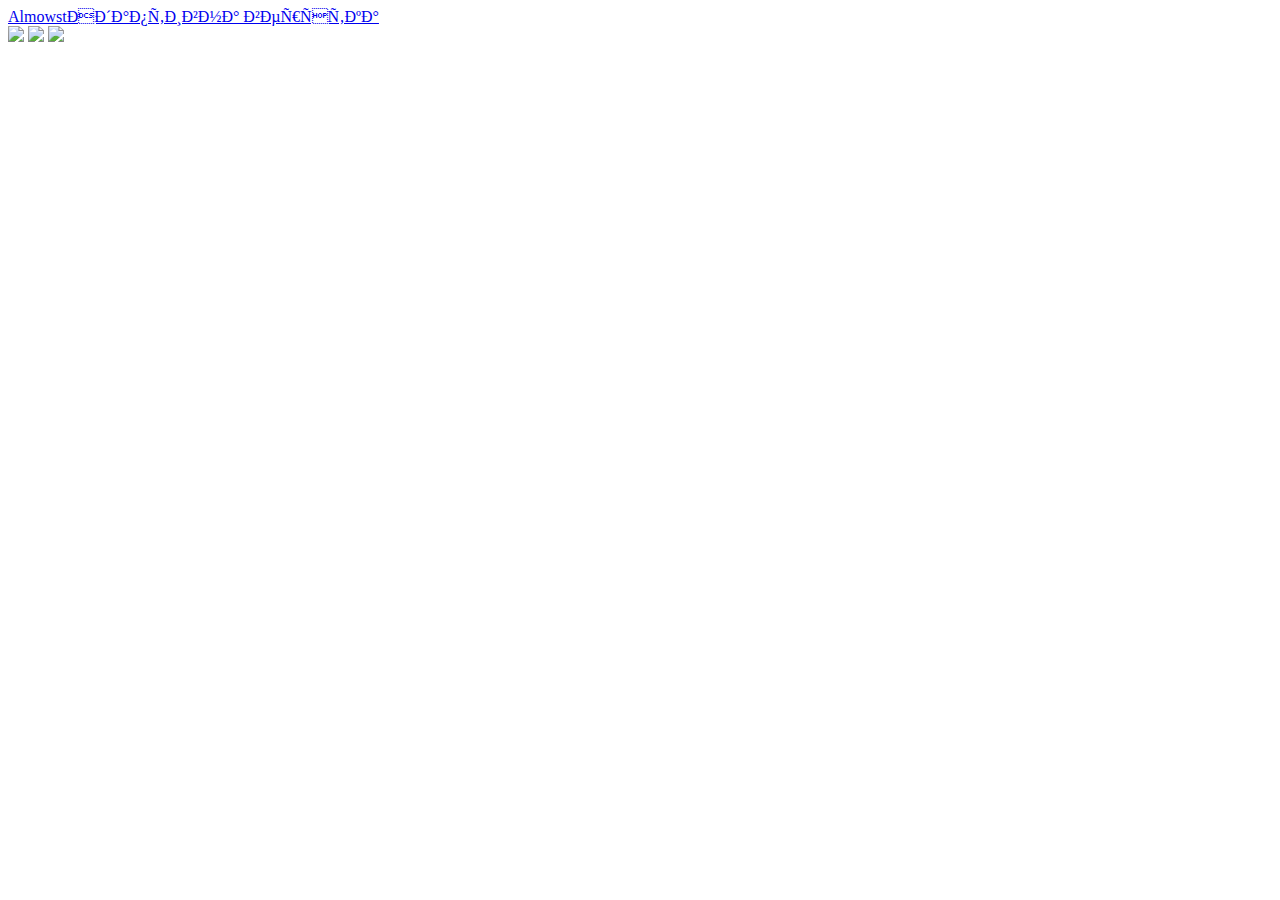
==== index.html @ 157f8c6f "Rename README.md to index.html" ====
<!DOCTYPE html>
 <html>
   <head>
   	 <meta charset="UTF-7">
   	 <title>index.html</title>
   	 <link rel="stylesheet" href="css/style.css">
   	 <link href="https://fonts.googleapis.com/css?family=Shrikhand" rel="stylesheet">
   </head>
    <body>
       <header id="content">
       	<a class="p1" href="/">AlmowstАдаптивна верстка</a>
       	<div>
       	<img id="logo" class="d" src="feed/logo.jpg"></img>
       	<img id="logo" src="feed/logo.jpg"></img>
       	<img id="logo" src="feed/logo.jpg"></img>
        </div>
       </header>
    </body>
</html>
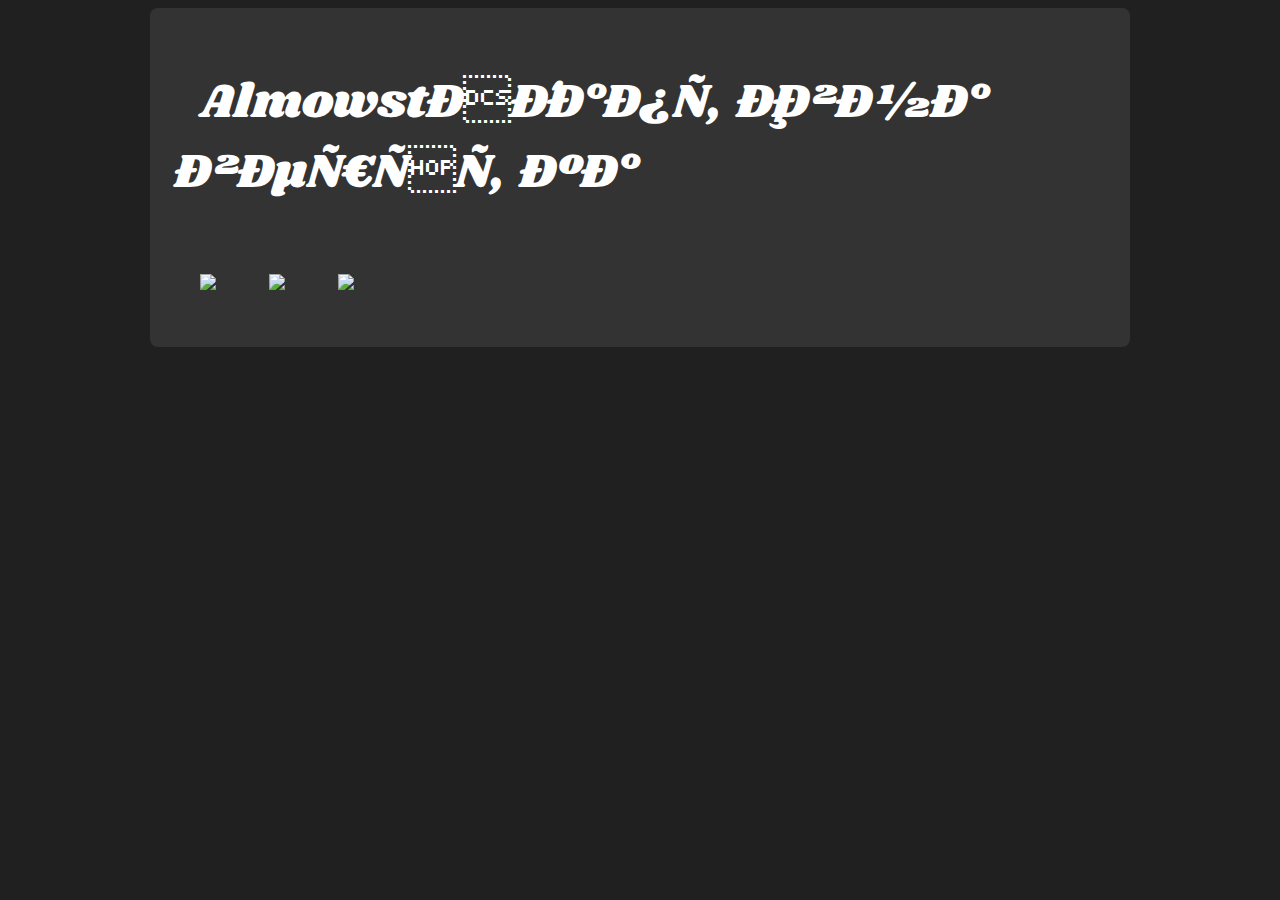
==== commit b18c7cd8: "Update index.html" ====
--- a/index.html
+++ b/index.html
@@ -3,7 +3,7 @@
    <head>
    	 <meta charset="UTF-7">
    	 <title>index.html</title>
-   	 <link rel="stylesheet" href="css/style.css">
+   	 <link rel="stylesheet" href="style.css">
    	 <link href="https://fonts.googleapis.com/css?family=Shrikhand" rel="stylesheet">
    </head>
     <body>
@@ -11,8 +11,8 @@
        	<a class="p1" href="/">AlmowstАдаптивна верстка</a>
        	<div>
        	<img id="logo" class="d" src="feed/logo.jpg"></img>
-       	<img id="logo" src="feed/logo.jpg"></img>
-       	<img id="logo" src="feed/logo.jpg"></img>
+       	<img id="logo" src="logo.png"></img>
+       	<img id="logo" src="logo.png"></img>
         </div>
        </header>
     </body>
--- a/style.css
+++ b/style.css
@@ -0,0 +1,19 @@
+body{
+	background:#202020;
+	text-decoration:none;
+	font-family: 'Shrikhand', cursive;
+
+}
+#content,.content{-webkit-border-radius:8px;-moz-border-radius:8px;border-radius:8px;width:930px;margin:6px auto 10px auto;padding:60px 25px 20px;position:relative;background:#333;color:#bbb}
+#logo{
+-webkit-border-radius:8px;-moz-border-radius:8px;border-radius:8px;width:95%;margin:6px auto 10px auto;padding:60px 25px 20px;position:relative;
+}
+.p1{margin:6px auto 10px auto;padding:60px 25px 20px;position:relative;
+	color: #ffffff;
+	font-size: 300%;
+	text-decoration:none;
+
+}
+.d{
+	float:center;
+}
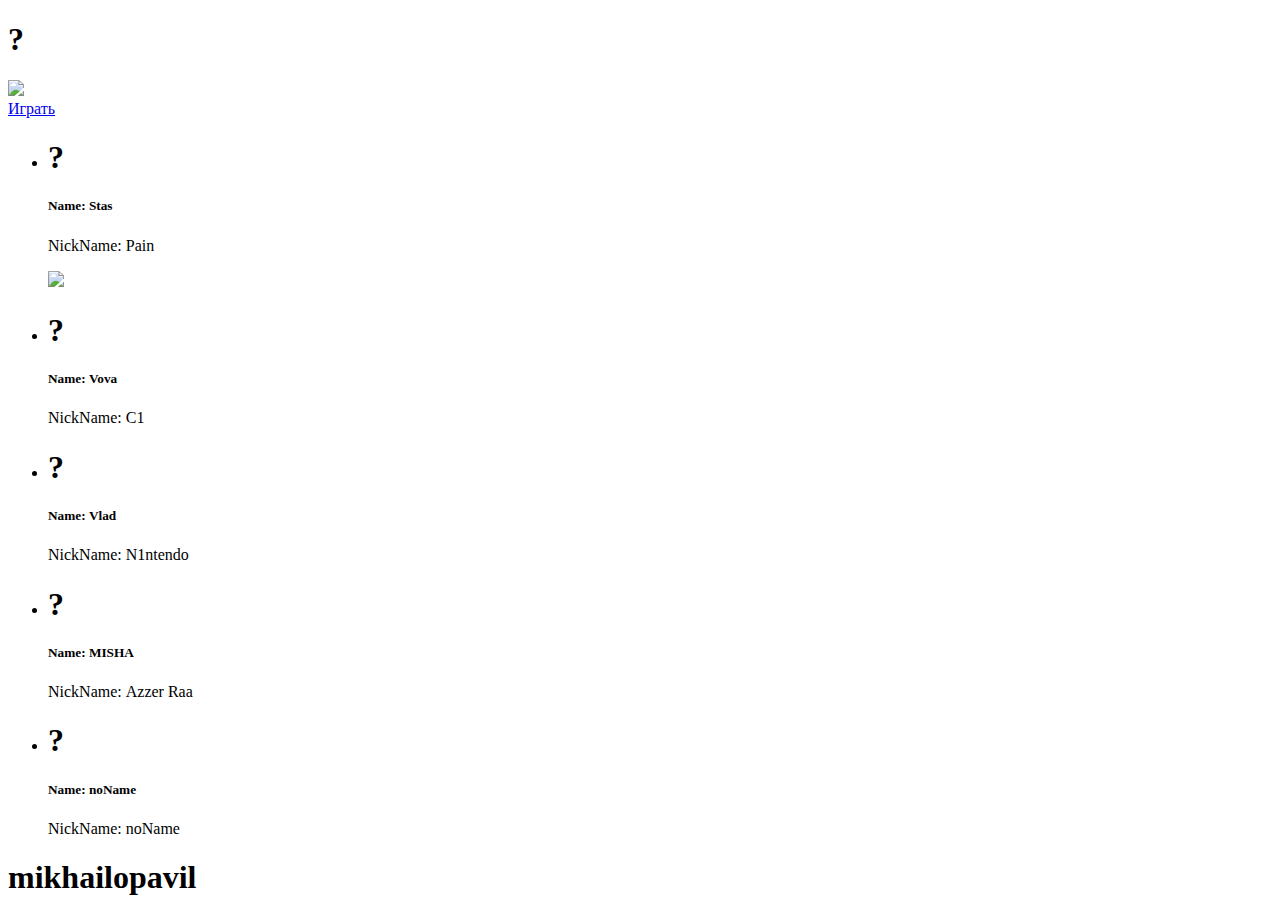
==== commit 764ad6c3: "Create index.html" ====
--- a/index.html
+++ b/index.html
@@ -1,19 +1,117 @@
-<!DOCTYPE html>
- <html>
-   <head>
-   	 <meta charset="UTF-7">
-   	 <title>index.html</title>
-   	 <link rel="stylesheet" href="style.css">
-   	 <link href="https://fonts.googleapis.com/css?family=Shrikhand" rel="stylesheet">
-   </head>
-    <body>
-       <header id="content">
-       	<a class="p1" href="/">AlmowstАдаптивна верстка</a>
-       	<div>
-       	<img id="logo" class="d" src="feed/logo.jpg"></img>
-       	<img id="logo" src="logo.png"></img>
-       	<img id="logo" src="logo.png"></img>
-        </div>
-       </header>
-    </body>
+<!DOCTYPE HTML>
+<html>
+	<head>
+	<meta charset="utf-8">
+	<title>OddZona</title>
+	<link rel="stylesheet" href="css/phone_style.css">
+	<link src="" rel="stylesheet">
+	</head>
+ <body>
+ <div>
+<h1 class="text">?</h1>
+ </div>
+   <div>
+       <img class="img1" src="img/mossawi_519615482775_20180410163607_1743544177491.jpg"></img>
+	     <div  class="cont">
+		   <div  class="cont-text-play">
+		   		      <a href="play.html" class="contact">Играть</a> 
+		   </div>
+		 </div>
+		     <div>
+		 <div  class="cont-text-pleyer-info">
+		   </div>
+ <div class="data_player_1">
+   <div id="wrapper">
+	<div>
+		<ul id="bar">
+			<li id="ipod">
+				<div class="bottom">
+			<h1 class="text1">?</h1>
+			<div id="informat" class="infobox">
+						<h5>Name:&nbsp;Stas</h5>
+						<p>NickName:&nbsp;Pain</p>
+						<div class="top">
+						   <img id="informat1" class="toop1 " src="img/toop.png" ></img>
+						     </div>
+					</div>
+				</div>
+			</li>
+		</ul>
+	</div>
+</div>
+</div>
+ <div class="data_player_2">
+   <div id="wrapper">
+	<div>
+		<ul id="bar">
+			<li id="ipod">
+				<div class="bottom">
+			<h1 class="text2">?</h1>
+			<div id="informat" class="infobox">
+						<h5>Name:&nbsp;Vova</h5>
+						<p>NickName:&nbsp;C1</p>
+					</div>
+				</div>
+			</li>
+		</ul>
+	</div>
+</div>
+</div>
+ <div class="data_player_3">
+   <div id="wrapper">
+	<div>
+		<ul id="bar">
+			<li id="ipod">
+				<div class="bottom">
+			<h1 class="text3">?</h1>
+			<div id="informat" class="infobox">
+						<h5>Name:&nbsp;Vlad</h5>
+						<p>NickName:&nbsp;N1ntendo</p>
+					</div>
+				</div>
+			</li>
+		</ul>
+	</div>
+</div>
+</div>
+ <div class="data_player_4">
+   <div id="wrapper">
+	<div>
+		<ul id="bar">
+			<li id="ipod">
+				<div class="bottom">
+			<h1 class="text3">?</h1>
+			<div id="informat" class="infobox">
+						<h5>Name:&nbsp;MISHA</h5>
+						<p>NickName:&nbsp;Azzer&nbsp;Raa</p>
+					</div>
+				</div>
+			</li>
+		</ul>
+	</div>
+</div>
+</div>
+ <div class="data_player_5">
+   <div id="wrapper">
+	<div>
+		<ul id="bar">
+			<li id="ipod">
+				<div class="bottom">
+			<h1 class="text3">?</h1>
+			<div id="informat" class="infobox">
+						<h5>Name:&nbsp;noName</h5>
+						<p>NickName:&nbsp;noName</p>
+					</div>
+				</div>
+			</li>
+		</ul>
+	</div>
+</div>
+</div>
+<div id="insta">
+<div style="insta_misha">
+<h1 style="insta_misha">mikhailopavil</h1>
+</div>
+</div>
+ </body>
 </html>
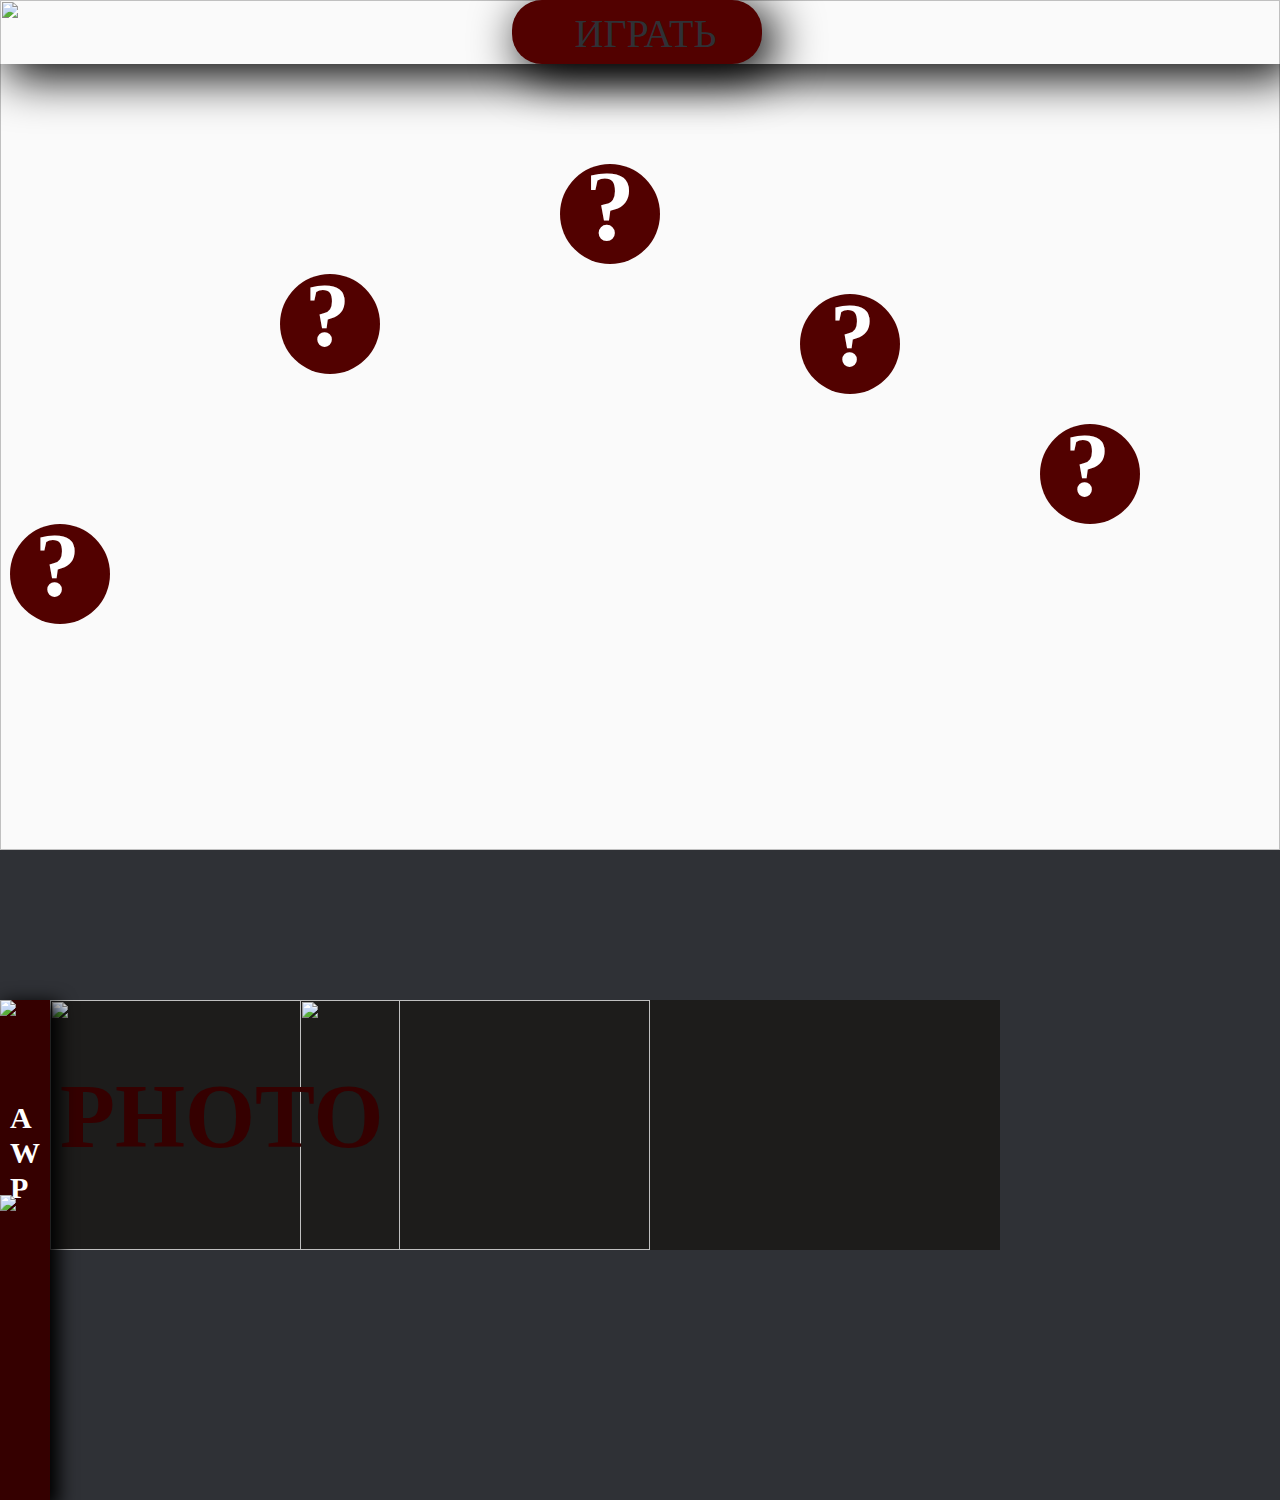
==== commit 77a1d9cc: "Update index.html" ====
--- a/index.html
+++ b/index.html
@@ -3,23 +3,28 @@
 	<head>
 	<meta charset="utf-8">
 	<title>OddZona</title>
-	<link rel="stylesheet" href="css/phone_style.css">
-	<link src="" rel="stylesheet">
+	<link rel="stylesheet" href="style.css">
+	<link rel="stylesheet" href="opoe.css">
+	<link rel="stylesheet" href="style_down_player.css">
 	</head>
  <body>
  <div>
-<h1 class="text">?</h1>
+<div class="opoe1"></div>
  </div>
    <div>
-       <img class="img1" src="img/mossawi_519615482775_20180410163607_1743544177491.jpg"></img>
+  
+       <img class="img1" src="mossawi_519615482775_20180410163607_1743544177491.jpg"></img>
+	   <div class="opoe1"></div>
 	     <div  class="cont">
 		   <div  class="cont-text-play">
 		   		      <a href="play.html" class="contact">Играть</a> 
+					  
 		   </div>
 		 </div>
-		     <div>
+		     
 		 <div  class="cont-text-pleyer-info">
-		   </div>
+		  
+		   
  <div class="data_player_1">
    <div id="wrapper">
 	<div>
@@ -31,7 +36,7 @@
 						<h5>Name:&nbsp;Stas</h5>
 						<p>NickName:&nbsp;Pain</p>
 						<div class="top">
-						   <img id="informat1" class="toop1 " src="img/toop.png" ></img>
+						   <img id="informat1" class="toop1 " src="toop.png" ></img>
 						     </div>
 					</div>
 				</div>
@@ -40,6 +45,7 @@
 	</div>
 </div>
 </div>
+
  <div class="data_player_2">
    <div id="wrapper">
 	<div>
@@ -57,6 +63,7 @@
 	</div>
 </div>
 </div>
+
  <div class="data_player_3">
    <div id="wrapper">
 	<div>
@@ -74,6 +81,7 @@
 	</div>
 </div>
 </div>
+
  <div class="data_player_4">
    <div id="wrapper">
 	<div>
@@ -91,6 +99,7 @@
 	</div>
 </div>
 </div>
+
  <div class="data_player_5">
    <div id="wrapper">
 	<div>
@@ -108,10 +117,35 @@
 	</div>
 </div>
 </div>
-<div id="insta">
-<div style="insta_misha">
-<h1 style="insta_misha">mikhailopavil</h1>
 </div>
-</div>
- </body>
+
+
+
+      <div class="lord_home">  
+         <div id="open_lord_1">
+		   <img class="lord_1" id="black_bord" src="lord1-black.png"></img>
+		      <h1 class="text-photo1-1">PHOTO</h1>
+		        <div class="informat1">
+			      <img class="lord_1" src="lord1.png"></img>
+			        <img  class="lord_3_photo" src="im578x383-yanik_spiegel.png"></img>
+            </div>
+		  </div>
+		  
+    <div id="open_lord_2">                           
+         <img class="lord_1-2" id="black_bord_down" src="lord1.png"> </img>
+		     <div class="intop">
+		        <h1 class="text-dk1-1" id="black_bord_down">Dead/Kill</h1>
+		           </div>
+								
+		     <div class="lord_2">
+				<img class="lord_2_polosa_2" src="lord3.png"></img>
+				   <div class="text_AWP">
+				     <h1 class="text_Awp1_A">A</h1>
+				     <h1 class="text_Awp2_W">W</h1>
+				     <h1 class="text_Awp3_P">P</h1>
+				       </div>
+				         <img class="lord_2_polosa_1" src="lord1-1.png"></img>
+				           </div>  
+                             </div>
+   </body>
 </html>
--- a/style.css
+++ b/style.css
@@ -0,0 +1,225 @@
+body {
+  font-family: "DIST Inking Regular", serif;
+  font-weight: 400;
+  font-size: 14px;
+  line-height: 1.7;
+  color: #666666;
+  background: #2f3136;
+  overflow-x: hidden;
+  overflow: hidden;
+}
+@font-face {
+  font-family: 'DIST Inking Regular';
+  src: url("../fonts/11610.ttf?srf3rx") format("truetype");
+  font-weight: normal;
+  font-style: normal;
+}
+a{
+	  color: #666666;
+	text-decoration: none;
+}
+.contact:hover { color: #90bcd0; }
+
+.img1 {
+width: 1280px;
+height: 850px;
+position: absolute;
+left: 0px;
+top: 0px;
+background-color:#fafafa;
+border-radius: 0px;
+}
+.cont{
+width: 100%;
+height: 64px;
+position: absolute;
+left: 0px;
+top: 0px;
+background-color:eee;
+border-radius: 0px;
+box-shadow: 10px 10px 48px 3px #000000;
+}
+  .img1 {
+ width: 100%;
+height: 850px;
+ }
+.cont-text-play {
+width: 250px;
+height: 100%;
+position: absolute;
+left: 40%;
+top: 0px;
+background-color:#520100;
+border-radius: 30px;
+box-shadow: 10px 10px 48px 3px #000000;
+}
+.text{
+	font-family: "DIST Inking Regular";
+	position:absolute ;
+	color:#ffffff;
+	left: 730px;
+    top: 250px;
+	font-size: 100px;
+}
+.text1{
+	font-family: "DIST Inking Regular";
+	position:absolute ;
+	color:#ffffff;
+	left: 25px;
+    top: -110px;
+	font-size: 100px;
+}
+.text2{
+	font-family: "DIST Inking Regular";
+	position:absolute ;
+	color:#ffffff;
+	left: 30px;
+    top: -95px;
+	font-size: 90px;
+}
+.text3{
+	font-family: "DIST Inking Regular";
+	position:absolute ;
+	color:#ffffff;
+	left: 25px;
+    top: -95px;
+	font-size: 90px;
+}
+.data_player_1{
+	position:absolute;
+	left:520px;
+	top:150px;
+}
+.data_player_2{
+	position:absolute;
+	left:760px;
+	top:280px;
+}
+.data_player_3{
+	position:absolute;
+	left:240px;
+	top:260px;
+}
+.data_player_4{
+	position:absolute;
+	left:-30px;
+	top:510px;
+}
+.data_player_5{
+	position:absolute;
+	left:1000px;
+	top:410px;
+}
+#started{
+
+  	font-family: "DIST Inking Regular";
+	position:absolute ;
+	color:#213444;
+	left: 730px;
+    top: -100px;
+	font-size: 70px;
+}
+
+#informat{
+	font-family: "DIST Inking Regular";
+	position:absolute ;
+	color:#ffffff;
+	left: 80px;
+    top: -20px;
+	font-size: 20px;
+}
+#phone_number{
+  	font-family: "DIST Inking Regular";
+	position:absolute ;
+	color:#213444;
+	left: 630px;
+    top: 200px;
+	font-size: 40px;
+}
+.dion{
+	color: #666666;
+	}
+.toop1{
+width: 80px;
+height: 80px;
+position: absolute;
+left: 190px;
+top: 30px;
+background-color:#00000000;
+border-radius: 100px;
+}
+#vk_number{
+  	font-family: "DIST Inking Regular";
+	position:absolute ;
+	color:#213444;
+	left: 650px;
+    top: 250px;
+	font-size: 40px;
+}
+.contact {
+	position: absolute;
+	text-transform: uppercase;
+	font-size: 40px;
+	vertical-align: top;
+	left: 25%;
+    top: 0%;
+	color: #2f3136;
+}
+#black_bord{
+	z-index: 0;
+}
+#black_bord_down{
+	z-index: -2;
+}
+#black_bord_up{
+	z-index: -1;
+}
+#bar { list-style:none;  }
+#bar li { }
+
+#bar li div.bottom { position:relative; margin:5px 0; width:100px;
+	height:100px; -moz-border-radius: 100px/100px; -webkit-border-radius: 100px 100px; border-radius: 100px/100px;
+	background:-moz-linear-gradient(-90deg, #97a7a9, #b8cbcd); background:-webkit-gradient(linear, 0 top, 0 bottom, from(#520100), to(#520100));
+	-webkit-transition-property: width;
+	-webkit-transition-duration: 2000ms;
+}
+#ipod div.top  { z-index:35; }
+#ipod div.bottom  { z-index:34; height:250px; }
+#ipod:hover div.top  { z-index:995; background-color:#520100; margin-left:470px; }
+#ipod:hover div.bottom  { z-index:994; background-color:#520100; width:410px;
+background:-moz-linear-gradient(-90deg, #520100, #520100); background:-webkit-gradient(linear, 0 top, 0 bottom, from(#520100), to(#520100));
+	-webkit-transition-property: width;
+	-webkit-transition-duration: 2000ms;}
+
+
+
+#informat {color:#52010000;
+    -webkit-transition-duration: 2000ms; }
+#informat:hover  {color:#ffffff;
+	-webkit-transition-duration: 2000ms; }
+
+#informat1 {opacity: 0;
+   -webkit-transition-duration: 500ms; }
+#informat1:hover  {opacity: 1;
+	-webkit-transition-duration: 500ms; }
+
+#informat3 {opacity: 1;
+   -webkit-transition-duration: 500ms; }
+#informat3:hover  {opacity: 0;
+	-webkit-transition-duration: 500ms; }
+
+.informat1 {opacity: 0;
+   -webkit-transition-duration: 500ms; }
+.informat1:hover  {opacity: 1;
+	-webkit-transition-duration: 500ms; }
+
+
+#informat2 {opacity: 1;
+   -webkit-transition-duration: 500ms; }
+#informat2:hover  {opacity: 0;
+	-webkit-transition-duration: 500ms; }
+	
+#informat33 {    z-index: -3;
+   -webkit-transition-duration: 500ms; }
+#informat33:hover  {    z-index: 1;
+	-webkit-transition-duration: 500ms; }
--- a/opoe.css
+++ b/opoe.css
@@ -0,0 +1,7 @@
+.opoe1{
+	width:0px;
+	height:0px;
+	border-bottom:100px solid black;
+	border-left:50px transparent;
+	border-right:50px transparent;
+}
--- a/style_down_player.css
+++ b/style_down_player.css
@@ -0,0 +1,118 @@
+@font-face {
+  font-family: 'DIST Inking Regular';
+  src: url("../fonts/11610.ttf?srf3rx") format("truetype");
+  font-weight: normal;
+  font-style: normal;
+}
+.lord_home{
+width: 1000px;
+height: 250px;
+position: absolute;
+left: 0px;
+top: 1000px;
+background-color:#1d1c1b;
+z-index: -2;
+}
+.lord_1{
+	position: absolute;
+width: 350px;
+height: 250px;
+top: 0px;
+left: 0px;
+}
+.lord_1-2{
+	position: absolute;
+width: 350px;
+height: 250px;
+top: 0px;
+left: 300px;
+z-index: -2;
+}
+.lord_1-2-3{
+	position: absolute;
+width: 350px;
+height: 250px;
+top: 0px;
+left: -50px;
+z-index: -1;
+}
+.lord_2{
+position: absolute;
+width: 50px;
+height: 500px;
+background-color:#350000;
+box-shadow: 6px 5px 18px 3px #000000;
+}
+.lord_3_photo{
+position: absolute;
+width: 220px;
+height: 220px;
+left: 13px;
+top: 15px;
+background-color:#ffffff;
+border-radius: 200px;
+box-shadow: 6px 5px 18px 3px #000000;
+}
+.lord_2_polosa_1{
+	position: absolute;
+left: 0px;
+top: 195px;
+}
+.text_AWP{
+	position: absolute;
+	top: 90px;
+	left: 10px;
+  font-size: 15px;
+  line-height: 0.5;
+  color: #ffffff;
+}
+.text-photo1-1{
+	position: absolute;
+	top: -20px;
+  left: 10px;
+  font-size: 90px;
+  color: #350000;
+}
+.text-dk1-1{
+		position: absolute;
+	top: 75px;
+  left: 95px;
+  font-size: 30px;
+	color:#1d1c1b;
+	z-index: 1;
+}
+.text-dk1-2{
+		position: absolute;
+	top: 75px;
+  left: 95px;
+  font-size: 30px;
+	color:#1d1c1b;
+	z-index: 1;
+}
+.intop{
+position: absolute;
+  left: 350px;
+  width: 300px;
+height: 250px;
+}
+.ontop{
+position: absolute;
+  left: 350px;
+  width: 300px;
+height: 250px;
+}
+.text-info_player_awp{
+			position: absolute;
+	top: 75px;
+  left: 95px;
+  font-size: 30px;
+	color:#1d1c1b;
+}
+#open_lord_1 {
+position: absolute;
+width: 1000px;
+height: 250px;
+left: 50px
+}
+
+
